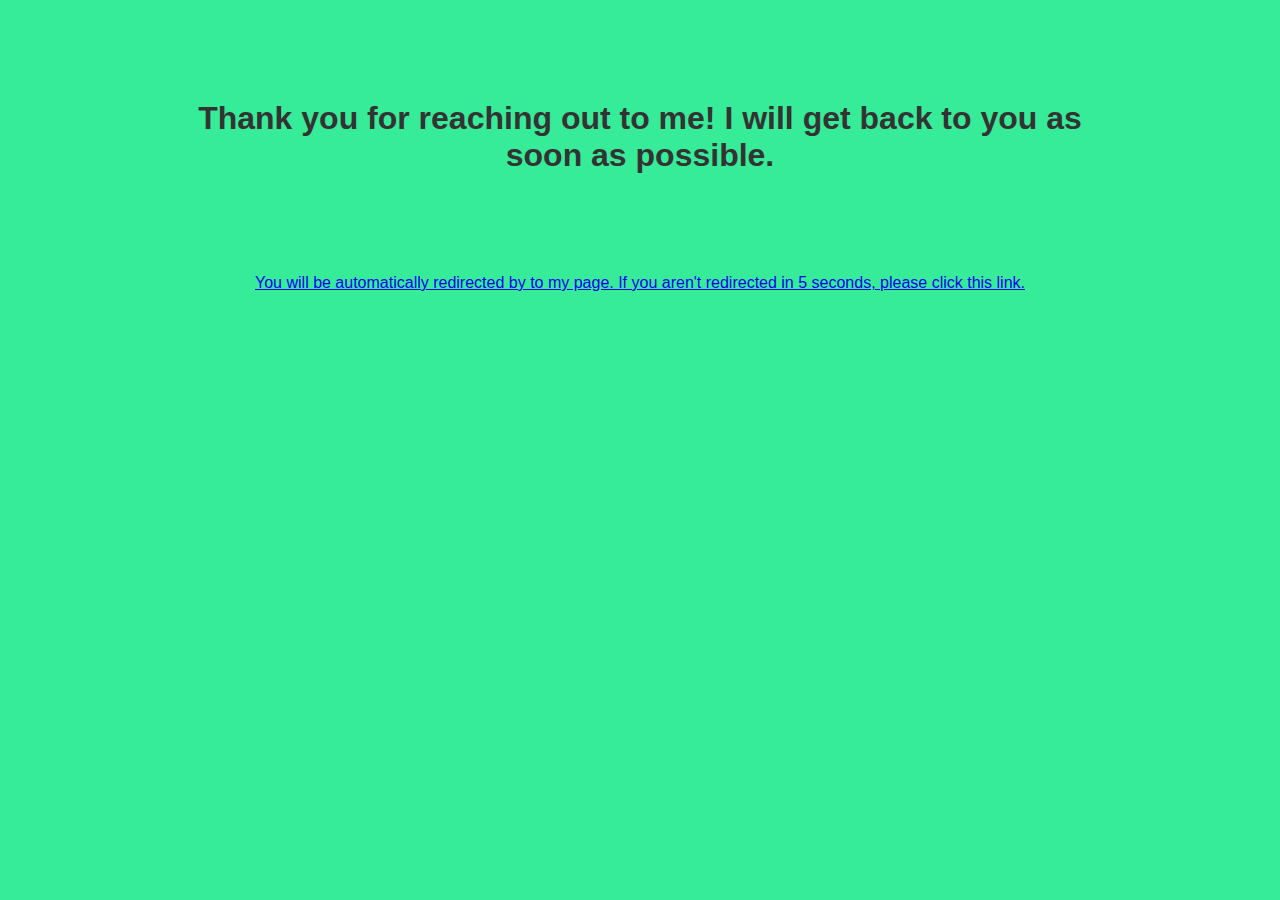
==== thankyou.html @ 055654f7 "Added thank you email page" ====
<!doctype html>
<html>
    <head>
        <meta charset="utf-8">
        <meta http-equiv="x-ua-compatible" content="ie=edge">
        <title>Thank You</title>
        <meta name="description" content="">
        <meta name="viewport" content="width=device-width, initial-scale=1">
        <meta http-equiv="refresh" content="5;url=https://www.rezdelamasa.github.io" />

        <link rel="stylesheet" type="text/css" href="./thankyou.css">
    </head>
    <body>

        <div class='container'>
            <h1>Thank you for reaching out to me! I will get back to you as soon as possible.</h1>
            <a href="https://rezdelamasa.github.io">You will be automatically redirected by to my page. If you aren't redirected in 5 seconds, please click this link.</a>
        </div>

        <script src="https://code.jquery.com/jquery-3.3.1.js" integrity="sha256-2Kok7MbOyxpgUVvAk/HJ2jigOSYS2auK4Pfzbm7uH60=" crossorigin="anonymous"></script>

        <script type="text/javascript" src='thankyou.js'></script>
    </body>
</html>
---- thankyou.css ----
* {
	font-family: sans-serif;
}

body {
	background-color: #37ec99;
	text-align: center;
}

.container {
	width: 75%;
	margin: 100px auto;
	color: #333;
}

h1 {
	font-size: 32px;
	margin-bottom: 100px;
}
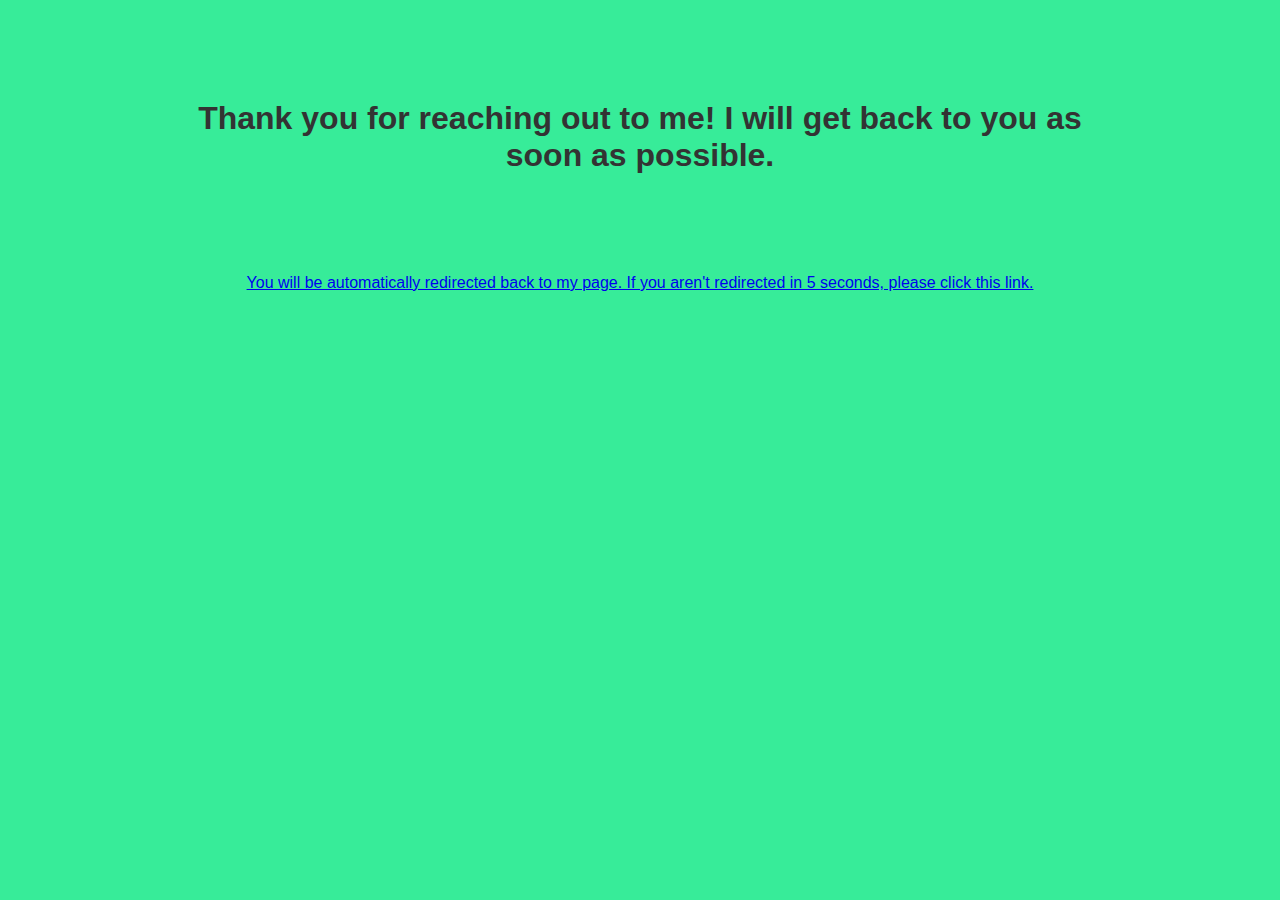
==== commit 18539f53: "Added thank you email page" ====
--- a/thankyou.html
+++ b/thankyou.html
@@ -6,7 +6,7 @@
         <title>Thank You</title>
         <meta name="description" content="">
         <meta name="viewport" content="width=device-width, initial-scale=1">
-        <meta http-equiv="refresh" content="5;url=https://www.rezdelamasa.github.io" />
+        <meta http-equiv="refresh" content="5;url=index.html" />
 
         <link rel="stylesheet" type="text/css" href="./thankyou.css">
     </head>
@@ -14,7 +14,7 @@
 
         <div class='container'>
             <h1>Thank you for reaching out to me! I will get back to you as soon as possible.</h1>
-            <a href="https://rezdelamasa.github.io">You will be automatically redirected by to my page. If you aren't redirected in 5 seconds, please click this link.</a>
+            <a href="https://rezdelamasa.github.io">You will be automatically redirected back to my page. If you aren't redirected in 5 seconds, please click this link.</a>
         </div>
 
         <script src="https://code.jquery.com/jquery-3.3.1.js" integrity="sha256-2Kok7MbOyxpgUVvAk/HJ2jigOSYS2auK4Pfzbm7uH60=" crossorigin="anonymous"></script>
